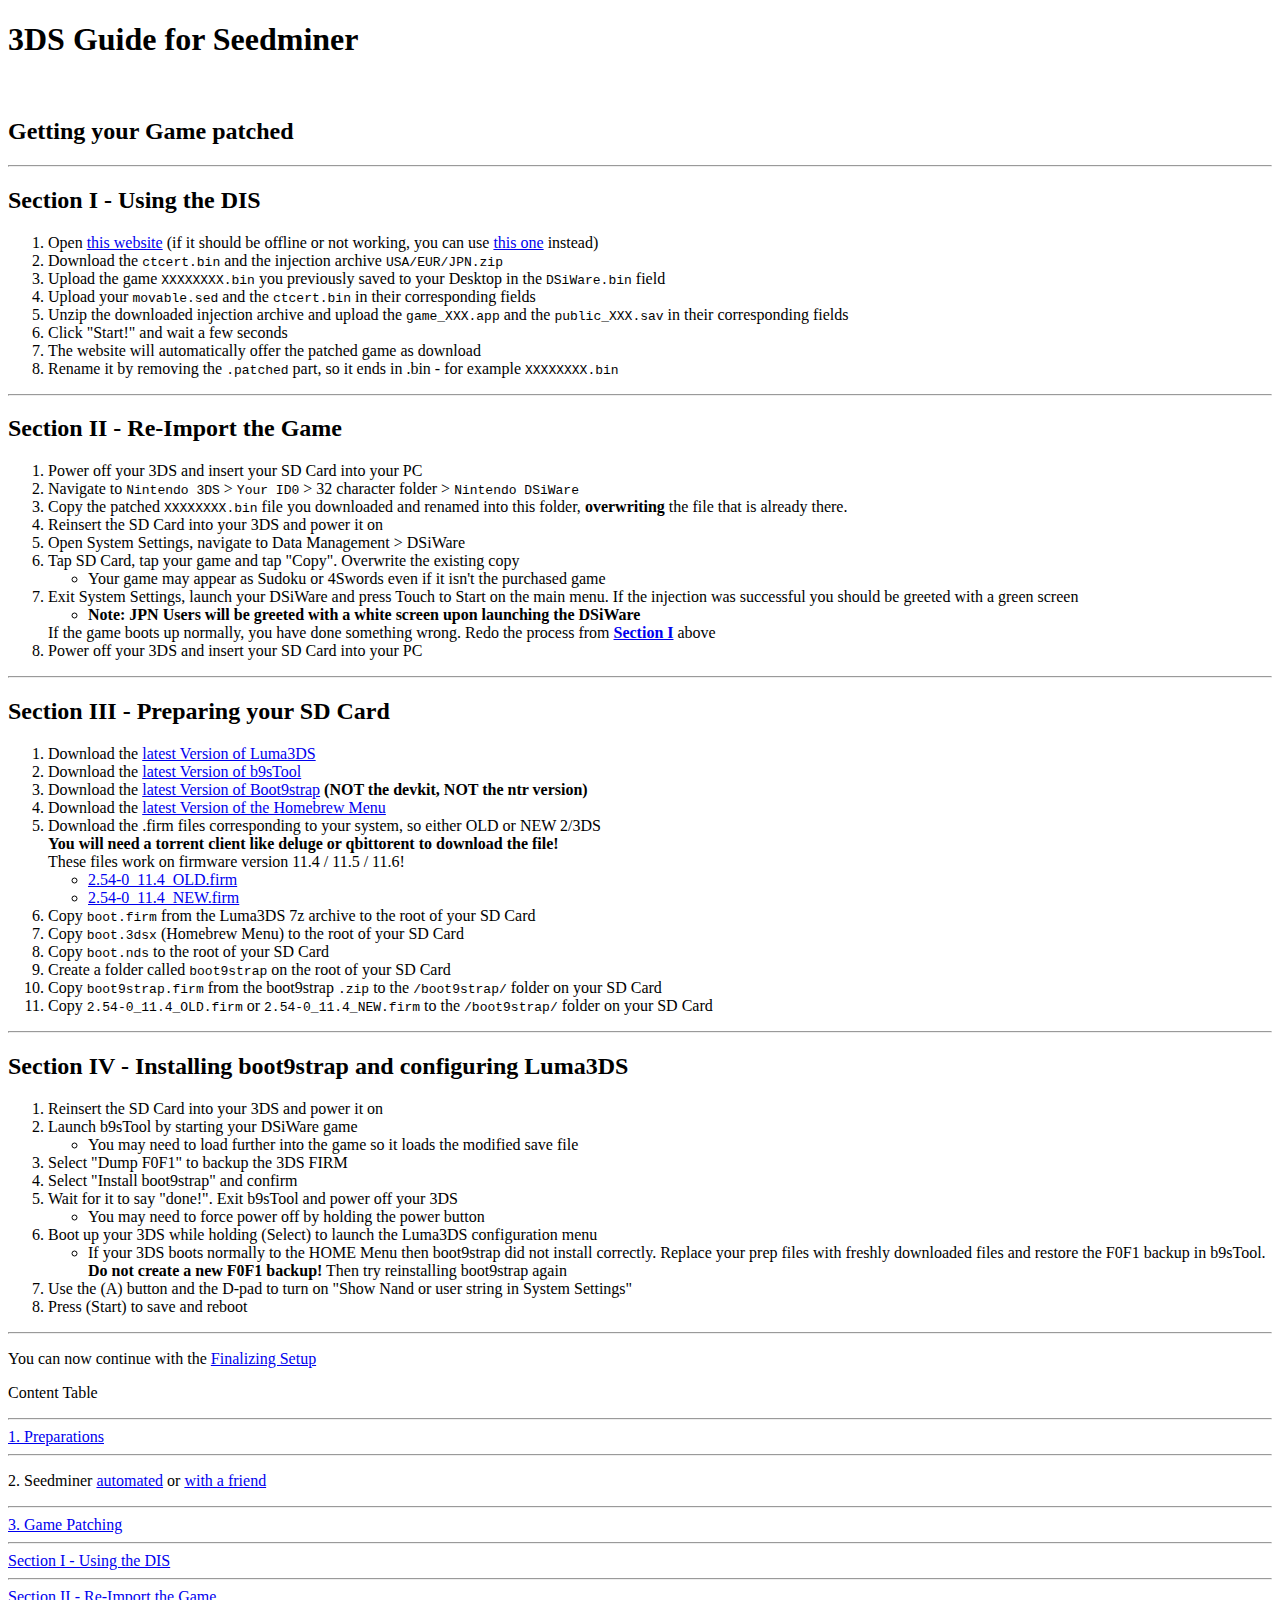
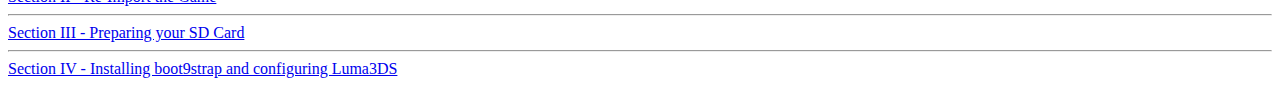
==== injection/index.html @ 7ac30f49 "forgot this" ====
<!DOCTYPE html>
<html lang="en">

<head>
  <meta charset="utf-8">
  <meta name="viewport" content="width=device-width, initial-scale=1, shrink-to-fit=no">
  <title>3DS Seedminer Guide</title>
  <link rel="shortcut icon" href="../public/images/favicon.ico" type="image/x-icon" />
  <link rel="icon" href="../public/images/favicon.ico" type="image/x-icon" />
  <script src="../public/js/jquery.min.js"></script>
  <script src="../public/js/bootstrap.bundle.min.js"></script>
  <link href="../public/stylesheets/bootstrap.min.css" rel="stylesheet" type="text/css">
  <link href="../public/stylesheets/style.css" rel="stylesheet" type="text/css">
  <meta name="description" content="A complete guide for Seedminer, aka Single System DSiWare.">
  <meta property="og:image" content="https://i.imgur.com/CVSu1zc.png">
</head>

<body>
  <div class="container-content container-fluid">
    <div class="row">
      <div class="col-lg-3"></div>
      <div class="col-lg-6">
        <h1 class="mt-5 text-center h1-page-title">3DS Guide for Seedminer</h1>
      </div>
      <div class="col-lg-3"></div>
    </div>
    <br/>
    <div class="row">
      <div class="col-lg-3"></div>
      <div class="col-lg-6">
        <h2>Getting your Game patched</h2>
        <hr>
        <h2 id="section1">Section I - Using the DIS</h2>
        <ol>
          <li>Open
            <a class="a-table" target="_blank" href="https://jisagi.github.io/TADpole-Online/">this website</a> (if it should be offline or not working, you can use
            <a class="a-table" target="_blank" href="https://jenkins.nelthorya.net/job/DSIHaxInjector/build">this one</a> instead)
          </li>
          <li>Download the
            <code>ctcert.bin</code> and the injection archive
            <code>USA/EUR/JPN.zip</code>
          </li>
          <li>Upload the game
            <code>XXXXXXXX.bin</code> you previously saved to your Desktop in the
            <code>DSiWare.bin</code> field</li>
          <li>Upload your
            <code>movable.sed</code> and the
            <code>ctcert.bin</code> in their corresponding fields</li>
          <li>Unzip the downloaded injection archive and upload the
            <code>game_XXX.app</code> and the
            <code>public_XXX.sav</code> in their corresponding fields</li>
          <li>Click "Start!" and wait a few seconds</li>
          <li>The website will automatically offer the patched game as download</li>
          <li>Rename it by removing the
            <code>.patched</code> part, so it ends in .bin - for example
            <code>XXXXXXXX.bin</code>
          </li>
        </ol>
        <hr>
        <h2 id="section2">Section II - Re-Import the Game</h2>
        <ol>
          <li>Power off your 3DS and insert your SD Card into your PC</li>
          <li>Navigate to
            <code>Nintendo 3DS</code> >
            <code>Your ID0</code> > 32 character folder >
            <code>Nintendo DSiWare</code>
          </li>
          <li>Copy the patched
            <code>XXXXXXXX.bin</code> file you downloaded and renamed into this folder,
            <strong>overwriting</strong> the file that is already there.</li>
          <li>Reinsert the SD Card into your 3DS and power it on</li>
          <li>Open System Settings, navigate to Data Management > DSiWare</li>
          <li>Tap SD Card, tap your game and tap "Copy". Overwrite the existing copy</li>
          <ul>
            <li>Your game may appear as Sudoku or 4Swords even if it isn't the purchased game</li>
          </ul>
          <li>Exit System Settings, launch your DSiWare and press Touch to Start on the main menu. If the injection was successful
            you should be greeted with a green screen
          </li>
          <ul>
            <li>
              <strong>Note: JPN Users will be greeted with a white screen upon launching the DSiWare</strong>
            </li>
          </ul>
          <div class="alert alert-danger">
            If the game boots up normally, you have done something wrong. Redo the process from
            <strong>
              <a class="box-a" href="#section1">Section I</a>
            </strong> above
          </div>
          <li>Power off your 3DS and insert your SD Card into your PC</li>
        </ol>
        <hr>
        <h2 id="section3">Section III - Preparing your SD Card</h2>
        <ol>
          <li>Download the
            <a class="a-table" target="_blank" href="https://github.com/AuroraWright/Luma3DS/releases/latest"> latest Version of Luma3DS</a>
          </li>
          <li>Download the
            <a class="a-table" target="_blank" href="https://github.com/Plailect/b9sTool/releases/latest">latest Version of b9sTool</a>
          </li>
          <li>Download the
            <a class="a-table" target="_blank" href="https://github.com/SciresM/boot9strap/releases/latest">latest Version of Boot9strap</a>
            <strong>(NOT the devkit, NOT the ntr version)</strong>
          </li>
          <li>Download the
            <a class="a-table" target="_blank" href="https://github.com/fincs/new-hbmenu/releases/latest"> latest Version of the Homebrew Menu</a>
          </li>
          <li>Download the .firm files corresponding to your system, so either OLD or NEW 2/3DS
            <br/>
            <strong>You will need a torrent client like deluge or qbittorent to download the file!</strong>
            <br/>These files work on firmware version 11.4 / 11.5 / 11.6!</li>
          <ul>
            <li>
              <a class="a-table" href="magnet:?xt=urn:btih:0dd89d42ad711f770da899af05ee162ede0d0070&dn=2.54-0_11.4_OLD.firm&tr=udp%3A%2F%2Ftracker.coppersurfer.tk%3A6969%2Fannounce&tr=udp%3A%2F%2Ftracker.opentrackr.org%3A1337%2Fannounce&tr=http%3A%2F%2Ftracker.opentrackr.org%3A1337%2Fannounce&tr=udp%3A%2F%2Fzer0day.ch%3A1337%2Fannounce&tr=udp%3A%2F%2Ftracker.leechers-paradise.org%3A6969%2Fannounce&tr=udp%3A%2F%2Fexplodie.org%3A6969%2Fannounce&tr=http%3A%2F%2Fexplodie.org%3A6969%2Fannounce&tr=udp%3A%2F%2F9.rarbg.com%3A2710%2Fannounce&tr=udp%3A%2F%2Fp4p.arenabg.com%3A1337%2Fannounce&tr=http%3A%2F%2Fp4p.arenabg.com%3A1337%2Fannounce&tr=udp%3A%2F%2Ftracker.aletorrenty.pl%3A2710%2Fannounce&tr=http%3A%2F%2Ftracker.aletorrenty.pl%3A2710%2Fannounce&tr=http%3A%2F%2Ftracker1.wasabii.com.tw%3A6969%2Fannounce&tr=http%3A%2F%2Ftracker.baravik.org%3A6970%2Fannounce&tr=http%3A%2F%2Ftracker.tfile.me%2Fannounce&tr=udp%3A%2F%2Ftorrent.gresille.org%3A80%2Fannounce&tr=http%3A%2F%2Ftorrent.gresille.org%2Fannounce&tr=udp%3A%2F%2Ftracker.yoshi210.com%3A6969%2Fannounce&tr=udp%3A%2F%2Ftracker.tiny-vps.com%3A6969%2Fannounce&tr=udp%3A%2F%2Ftracker.filetracker.pl%3A8089%2Fannounce">2.54-0_11.4_OLD.firm</a>
            </li>
            <li>
              <a class="a-table" href="magnet:?xt=urn:btih:3b59dd43eec3edb133555f58d1180bfb196acbb4&dn=2.54-0_11.4_NEW.firm&tr=udp%3A%2F%2Ftracker.coppersurfer.tk%3A6969%2Fannounce&tr=udp%3A%2F%2Ftracker.opentrackr.org%3A1337%2Fannounce&tr=http%3A%2F%2Ftracker.opentrackr.org%3A1337%2Fannounce&tr=udp%3A%2F%2Fzer0day.ch%3A1337%2Fannounce&tr=udp%3A%2F%2Ftracker.leechers-paradise.org%3A6969%2Fannounce&tr=udp%3A%2F%2Fexplodie.org%3A6969%2Fannounce&tr=http%3A%2F%2Fexplodie.org%3A6969%2Fannounce&tr=udp%3A%2F%2F9.rarbg.com%3A2710%2Fannounce&tr=udp%3A%2F%2Fp4p.arenabg.com%3A1337%2Fannounce&tr=http%3A%2F%2Fp4p.arenabg.com%3A1337%2Fannounce&tr=udp%3A%2F%2Ftracker.aletorrenty.pl%3A2710%2Fannounce&tr=http%3A%2F%2Ftracker.aletorrenty.pl%3A2710%2Fannounce&tr=http%3A%2F%2Ftracker1.wasabii.com.tw%3A6969%2Fannounce&tr=http%3A%2F%2Ftracker.baravik.org%3A6970%2Fannounce&tr=http%3A%2F%2Ftracker.tfile.me%2Fannounce&tr=udp%3A%2F%2Ftorrent.gresille.org%3A80%2Fannounce&tr=http%3A%2F%2Ftorrent.gresille.org%2Fannounce&tr=udp%3A%2F%2Ftracker.yoshi210.com%3A6969%2Fannounce&tr=udp%3A%2F%2Ftracker.tiny-vps.com%3A6969%2Fannounce&tr=udp%3A%2F%2Ftracker.filetracker.pl%3A8089%2Fannounce">2.54-0_11.4_NEW.firm</a>
            </li>
          </ul>
          <li>Copy
            <code>boot.firm</code> from the Luma3DS 7z archive to the root of your SD Card</li>
          <li>Copy
            <code>boot.3dsx</code> (Homebrew Menu) to the root of your SD Card</li>
          <li>Copy
            <code>boot.nds</code> to the root of your SD Card</li>
          <li>Create a folder called
            <code>boot9strap</code> on the root of your SD Card</li>
          <li>Copy
            <code>boot9strap.firm</code> from the boot9strap
            <code>.zip</code> to the
            <code>/boot9strap/</code> folder on your SD Card</li>
          <li>Copy
            <code>2.54-0_11.4_OLD.firm</code> or
            <code>2.54-0_11.4_NEW.firm</code> to the
            <code>/boot9strap/</code> folder on your SD Card</li>
        </ol>
        <hr>
        <h2 id="section4">Section IV - Installing boot9strap and configuring Luma3DS</h2>
        <ol>
          <li>Reinsert the SD Card into your 3DS and power it on</li>
          <li>Launch b9sTool by starting your DSiWare game</li>
          <ul>
            <li>You may need to load further into the game so it loads the modified save file</li>
          </ul>
          <li>Select "Dump F0F1" to backup the 3DS FIRM</li>
          <li>Select "Install boot9strap" and confirm</li>
          <li>Wait for it to say "done!". Exit b9sTool and power off your 3DS</li>
          <ul>
            <li>You may need to force power off by holding the power button</li>
          </ul>
          <li>Boot up your 3DS while holding (Select) to launch the Luma3DS configuration menu
            <ul>
              <li>If your 3DS boots normally to the HOME Menu then boot9strap did not install correctly. Replace your prep files
                with freshly downloaded files and restore the F0F1 backup in b9sTool.
                <strong>Do not create a new F0F1 backup!</strong> Then try reinstalling boot9strap again
              </li>
            </ul>
            <li>Use the (A) button and the D-pad to turn on "Show Nand or user string in System Settings"</li>
            <li>Press (Start) to save and reboot</li>
        </ol>
        <hr>
        <p class="p-box">
          You can now continue with the
          <a href="https://3ds.hacks.guide/finalizing-setup">Finalizing Setup</a>
        </p>
      </div>
      <div class="col-lg-2">
        <div class="content-table">
          <p class="text-center content-table-title">Content Table</p>
          <hr class="content-table-hr">
          <a href="../" class="a-table">1. Preparations</a>
          <hr class="content-table-hr">
          <p>2. Seedminer
            <a href="../seedminerAuto/" class="a-table">automated</a> or
            <a href="../seedminerSelf/" class="a-table">with a friend</a>
          </p>
          <hr class="content-table-hr">
          <a href="./" class="a-table">3. Game Patching</a>
          <hr class="content-table-hr">
          <a href="#section1" class="a-table a-table-section">Section I - Using the DIS</a>
          <hr class="content-table-hr">
          <a href="#section2" class="a-table a-table-section">Section II - Re-Import the Game</a>
          <hr class="content-table-hr">
          <a href="#section3" class="a-table a-table-section">Section III - Preparing your SD Card</a>
          <hr class="content-table-hr">
          <a href="#section4" class="a-table a-table-section">Section IV - Installing boot9strap and configuring Luma3DS</a>
          <br>
        </div>
      </div>
      <div class="col-lg-1"></div>
    </div>
  </div>
</body>

</html>
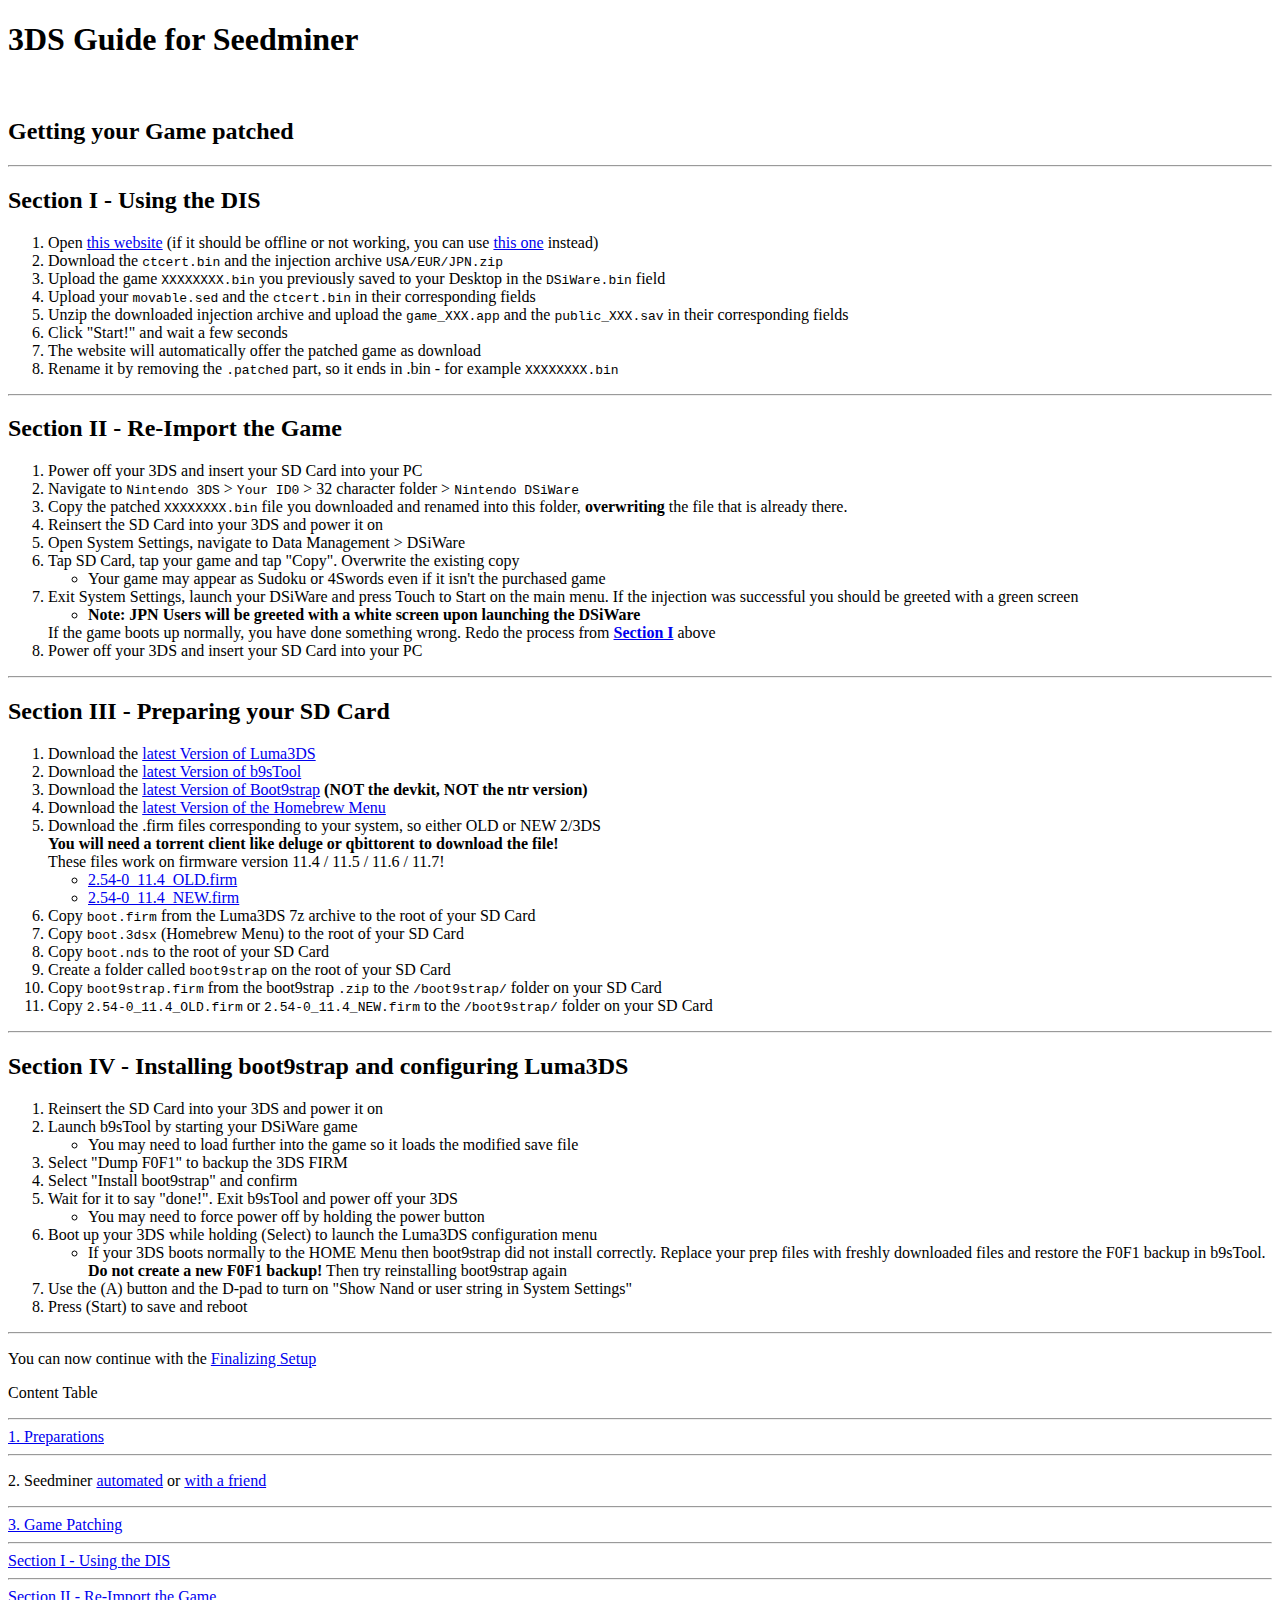
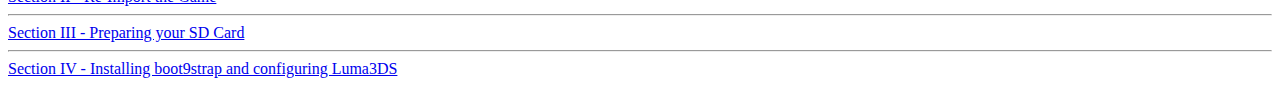
==== commit 84081972: "11.7 released" ====
--- a/injection/index.html
+++ b/injection/index.html
@@ -109,7 +109,7 @@
           <li>Download the .firm files corresponding to your system, so either OLD or NEW 2/3DS
             <br/>
             <strong>You will need a torrent client like deluge or qbittorent to download the file!</strong>
-            <br/>These files work on firmware version 11.4 / 11.5 / 11.6!</li>
+            <br/>These files work on firmware version 11.4 / 11.5 / 11.6 / 11.7!</li>
           <ul>
             <li>
               <a class="a-table" href="magnet:?xt=urn:btih:0dd89d42ad711f770da899af05ee162ede0d0070&dn=2.54-0_11.4_OLD.firm&tr=udp%3A%2F%2Ftracker.coppersurfer.tk%3A6969%2Fannounce&tr=udp%3A%2F%2Ftracker.opentrackr.org%3A1337%2Fannounce&tr=http%3A%2F%2Ftracker.opentrackr.org%3A1337%2Fannounce&tr=udp%3A%2F%2Fzer0day.ch%3A1337%2Fannounce&tr=udp%3A%2F%2Ftracker.leechers-paradise.org%3A6969%2Fannounce&tr=udp%3A%2F%2Fexplodie.org%3A6969%2Fannounce&tr=http%3A%2F%2Fexplodie.org%3A6969%2Fannounce&tr=udp%3A%2F%2F9.rarbg.com%3A2710%2Fannounce&tr=udp%3A%2F%2Fp4p.arenabg.com%3A1337%2Fannounce&tr=http%3A%2F%2Fp4p.arenabg.com%3A1337%2Fannounce&tr=udp%3A%2F%2Ftracker.aletorrenty.pl%3A2710%2Fannounce&tr=http%3A%2F%2Ftracker.aletorrenty.pl%3A2710%2Fannounce&tr=http%3A%2F%2Ftracker1.wasabii.com.tw%3A6969%2Fannounce&tr=http%3A%2F%2Ftracker.baravik.org%3A6970%2Fannounce&tr=http%3A%2F%2Ftracker.tfile.me%2Fannounce&tr=udp%3A%2F%2Ftorrent.gresille.org%3A80%2Fannounce&tr=http%3A%2F%2Ftorrent.gresille.org%2Fannounce&tr=udp%3A%2F%2Ftracker.yoshi210.com%3A6969%2Fannounce&tr=udp%3A%2F%2Ftracker.tiny-vps.com%3A6969%2Fannounce&tr=udp%3A%2F%2Ftracker.filetracker.pl%3A8089%2Fannounce">2.54-0_11.4_OLD.firm</a>
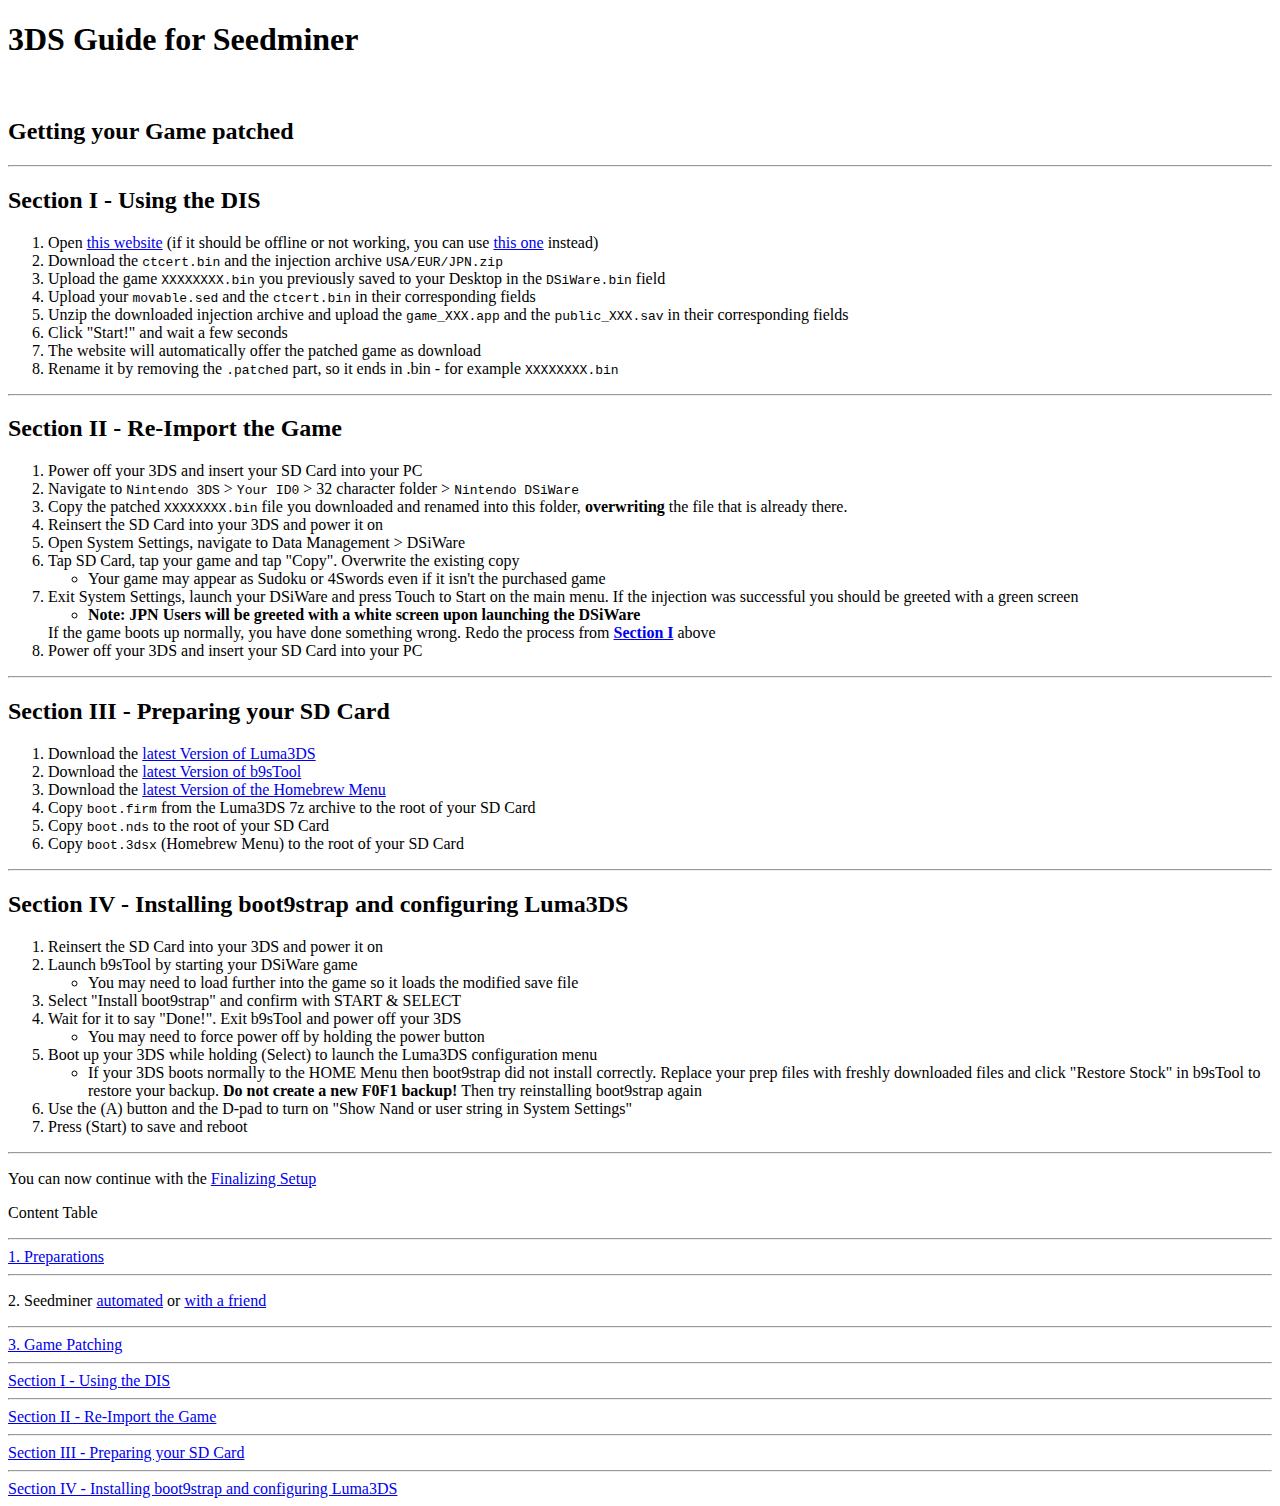
==== commit 23780195: "firmware 11.8 update" ====
--- a/injection/index.html
+++ b/injection/index.html
@@ -94,46 +94,20 @@
         <h2 id="section3">Section III - Preparing your SD Card</h2>
         <ol>
           <li>Download the
-            <a class="a-table" target="_blank" href="https://github.com/AuroraWright/Luma3DS/releases/latest"> latest Version of Luma3DS</a>
+            <a class="a-table" target="_blank" href="https://3ds.hacks.guide/assets/files/Luma3DSv89CC6ED.7z"> latest Version of Luma3DS</a>
           </li>
           <li>Download the
-            <a class="a-table" target="_blank" href="https://github.com/Plailect/b9sTool/releases/latest">latest Version of b9sTool</a>
-          </li>
-          <li>Download the
-            <a class="a-table" target="_blank" href="https://github.com/SciresM/boot9strap/releases/latest">latest Version of Boot9strap</a>
-            <strong>(NOT the devkit, NOT the ntr version)</strong>
+            <a class="a-table" target="_blank" href="https://github.com/zoogie/b9sTool/releases">latest Version of b9sTool</a>
           </li>
           <li>Download the
             <a class="a-table" target="_blank" href="https://github.com/fincs/new-hbmenu/releases/latest"> latest Version of the Homebrew Menu</a>
           </li>
-          <li>Download the .firm files corresponding to your system, so either OLD or NEW 2/3DS
-            <br/>
-            <strong>You will need a torrent client like deluge or qbittorent to download the file!</strong>
-            <br/>These files work on firmware version 11.4 / 11.5 / 11.6 / 11.7!</li>
-          <ul>
-            <li>
-              <a class="a-table" href="magnet:?xt=urn:btih:0dd89d42ad711f770da899af05ee162ede0d0070&dn=2.54-0_11.4_OLD.firm&tr=udp%3A%2F%2Ftracker.coppersurfer.tk%3A6969%2Fannounce&tr=udp%3A%2F%2Ftracker.opentrackr.org%3A1337%2Fannounce&tr=http%3A%2F%2Ftracker.opentrackr.org%3A1337%2Fannounce&tr=udp%3A%2F%2Fzer0day.ch%3A1337%2Fannounce&tr=udp%3A%2F%2Ftracker.leechers-paradise.org%3A6969%2Fannounce&tr=udp%3A%2F%2Fexplodie.org%3A6969%2Fannounce&tr=http%3A%2F%2Fexplodie.org%3A6969%2Fannounce&tr=udp%3A%2F%2F9.rarbg.com%3A2710%2Fannounce&tr=udp%3A%2F%2Fp4p.arenabg.com%3A1337%2Fannounce&tr=http%3A%2F%2Fp4p.arenabg.com%3A1337%2Fannounce&tr=udp%3A%2F%2Ftracker.aletorrenty.pl%3A2710%2Fannounce&tr=http%3A%2F%2Ftracker.aletorrenty.pl%3A2710%2Fannounce&tr=http%3A%2F%2Ftracker1.wasabii.com.tw%3A6969%2Fannounce&tr=http%3A%2F%2Ftracker.baravik.org%3A6970%2Fannounce&tr=http%3A%2F%2Ftracker.tfile.me%2Fannounce&tr=udp%3A%2F%2Ftorrent.gresille.org%3A80%2Fannounce&tr=http%3A%2F%2Ftorrent.gresille.org%2Fannounce&tr=udp%3A%2F%2Ftracker.yoshi210.com%3A6969%2Fannounce&tr=udp%3A%2F%2Ftracker.tiny-vps.com%3A6969%2Fannounce&tr=udp%3A%2F%2Ftracker.filetracker.pl%3A8089%2Fannounce">2.54-0_11.4_OLD.firm</a>
-            </li>
-            <li>
-              <a class="a-table" href="magnet:?xt=urn:btih:3b59dd43eec3edb133555f58d1180bfb196acbb4&dn=2.54-0_11.4_NEW.firm&tr=udp%3A%2F%2Ftracker.coppersurfer.tk%3A6969%2Fannounce&tr=udp%3A%2F%2Ftracker.opentrackr.org%3A1337%2Fannounce&tr=http%3A%2F%2Ftracker.opentrackr.org%3A1337%2Fannounce&tr=udp%3A%2F%2Fzer0day.ch%3A1337%2Fannounce&tr=udp%3A%2F%2Ftracker.leechers-paradise.org%3A6969%2Fannounce&tr=udp%3A%2F%2Fexplodie.org%3A6969%2Fannounce&tr=http%3A%2F%2Fexplodie.org%3A6969%2Fannounce&tr=udp%3A%2F%2F9.rarbg.com%3A2710%2Fannounce&tr=udp%3A%2F%2Fp4p.arenabg.com%3A1337%2Fannounce&tr=http%3A%2F%2Fp4p.arenabg.com%3A1337%2Fannounce&tr=udp%3A%2F%2Ftracker.aletorrenty.pl%3A2710%2Fannounce&tr=http%3A%2F%2Ftracker.aletorrenty.pl%3A2710%2Fannounce&tr=http%3A%2F%2Ftracker1.wasabii.com.tw%3A6969%2Fannounce&tr=http%3A%2F%2Ftracker.baravik.org%3A6970%2Fannounce&tr=http%3A%2F%2Ftracker.tfile.me%2Fannounce&tr=udp%3A%2F%2Ftorrent.gresille.org%3A80%2Fannounce&tr=http%3A%2F%2Ftorrent.gresille.org%2Fannounce&tr=udp%3A%2F%2Ftracker.yoshi210.com%3A6969%2Fannounce&tr=udp%3A%2F%2Ftracker.tiny-vps.com%3A6969%2Fannounce&tr=udp%3A%2F%2Ftracker.filetracker.pl%3A8089%2Fannounce">2.54-0_11.4_NEW.firm</a>
-            </li>
-          </ul>
           <li>Copy
             <code>boot.firm</code> from the Luma3DS 7z archive to the root of your SD Card</li>
           <li>Copy
+            <code>boot.nds</code> to the root of your SD Card</li>
+          <li>Copy
             <code>boot.3dsx</code> (Homebrew Menu) to the root of your SD Card</li>
-          <li>Copy
-            <code>boot.nds</code> to the root of your SD Card</li>
-          <li>Create a folder called
-            <code>boot9strap</code> on the root of your SD Card</li>
-          <li>Copy
-            <code>boot9strap.firm</code> from the boot9strap
-            <code>.zip</code> to the
-            <code>/boot9strap/</code> folder on your SD Card</li>
-          <li>Copy
-            <code>2.54-0_11.4_OLD.firm</code> or
-            <code>2.54-0_11.4_NEW.firm</code> to the
-            <code>/boot9strap/</code> folder on your SD Card</li>
         </ol>
         <hr>
         <h2 id="section4">Section IV - Installing boot9strap and configuring Luma3DS</h2>
@@ -143,16 +117,15 @@
           <ul>
             <li>You may need to load further into the game so it loads the modified save file</li>
           </ul>
-          <li>Select "Dump F0F1" to backup the 3DS FIRM</li>
-          <li>Select "Install boot9strap" and confirm</li>
-          <li>Wait for it to say "done!". Exit b9sTool and power off your 3DS</li>
+          <li>Select "Install boot9strap" and confirm with START &amp; SELECT</li>
+          <li>Wait for it to say "Done!". Exit b9sTool and power off your 3DS</li>
           <ul>
             <li>You may need to force power off by holding the power button</li>
           </ul>
           <li>Boot up your 3DS while holding (Select) to launch the Luma3DS configuration menu
             <ul>
               <li>If your 3DS boots normally to the HOME Menu then boot9strap did not install correctly. Replace your prep files
-                with freshly downloaded files and restore the F0F1 backup in b9sTool.
+                with freshly downloaded files and click "Restore Stock" in b9sTool to restore your backup.
                 <strong>Do not create a new F0F1 backup!</strong> Then try reinstalling boot9strap again
               </li>
             </ul>
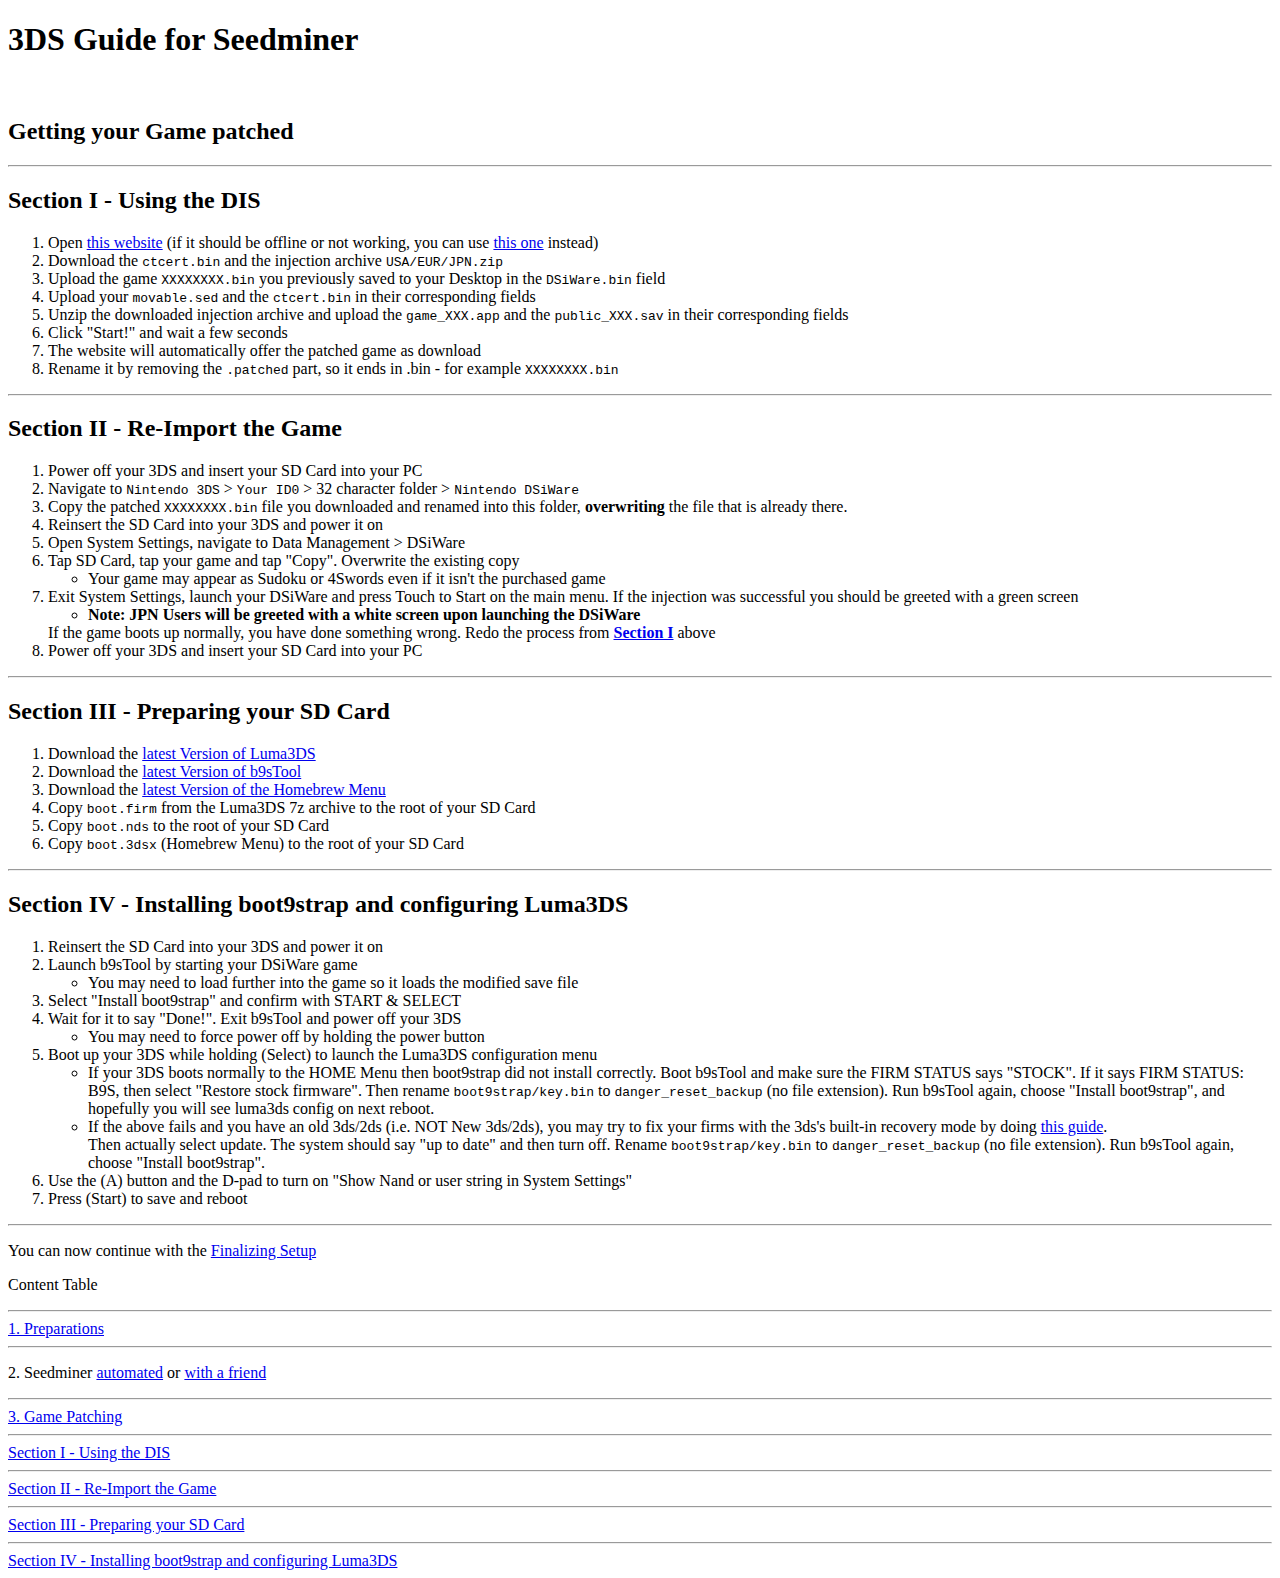
==== commit 5fea610c: "changed troubleshoot for new b9stool" ====
--- a/injection/index.html
+++ b/injection/index.html
@@ -94,7 +94,7 @@
         <h2 id="section3">Section III - Preparing your SD Card</h2>
         <ol>
           <li>Download the
-            <a class="a-table" target="_blank" href="https://3ds.hacks.guide/assets/files/Luma3DSv89CC6ED.7z"> latest Version of Luma3DS</a>
+            <a class="a-table" target="_blank" href="https://github.com/AuroraWright/Luma3DS/releases/latest"> latest Version of Luma3DS</a>
           </li>
           <li>Download the
             <a class="a-table" target="_blank" href="https://github.com/zoogie/b9sTool/releases">latest Version of b9sTool</a>
@@ -124,9 +124,21 @@
           </ul>
           <li>Boot up your 3DS while holding (Select) to launch the Luma3DS configuration menu
             <ul>
-              <li>If your 3DS boots normally to the HOME Menu then boot9strap did not install correctly. Replace your prep files
-                with freshly downloaded files and click "Restore Stock" in b9sTool to restore your backup.
-                <strong>Do not create a new F0F1 backup!</strong> Then try reinstalling boot9strap again
+              <li>If your 3DS boots normally to the HOME Menu then boot9strap did not install correctly. Boot b9sTool and make
+                sure the FIRM STATUS says "STOCK". If it says FIRM STATUS: B9S, then select "Restore stock firmware". Then
+                rename
+                <code>boot9strap/key.bin</code> to
+                <code>danger_reset_backup</code> (no file extension). Run b9sTool again, choose "Install boot9strap", and hopefully you will see luma3ds
+                config on next reboot.
+              </li>
+              <li>
+                If the above fails and you have an old 3ds/2ds (i.e. NOT New 3ds/2ds), you may try to fix your firms with the 3ds's built-in
+                recovery mode by doing
+                <a class="a-table" target="_blank" href="https://www.3dbrew.org/wiki/Recovery_Mode">
+                  this guide</a>.
+                <br>Then actually select update. The system should say "up to date" and then turn off. Rename
+                <code>boot9strap/key.bin</code> to
+                <code>danger_reset_backup</code> (no file extension). Run b9sTool again, choose "Install boot9strap".
               </li>
             </ul>
             <li>Use the (A) button and the D-pad to turn on "Show Nand or user string in System Settings"</li>
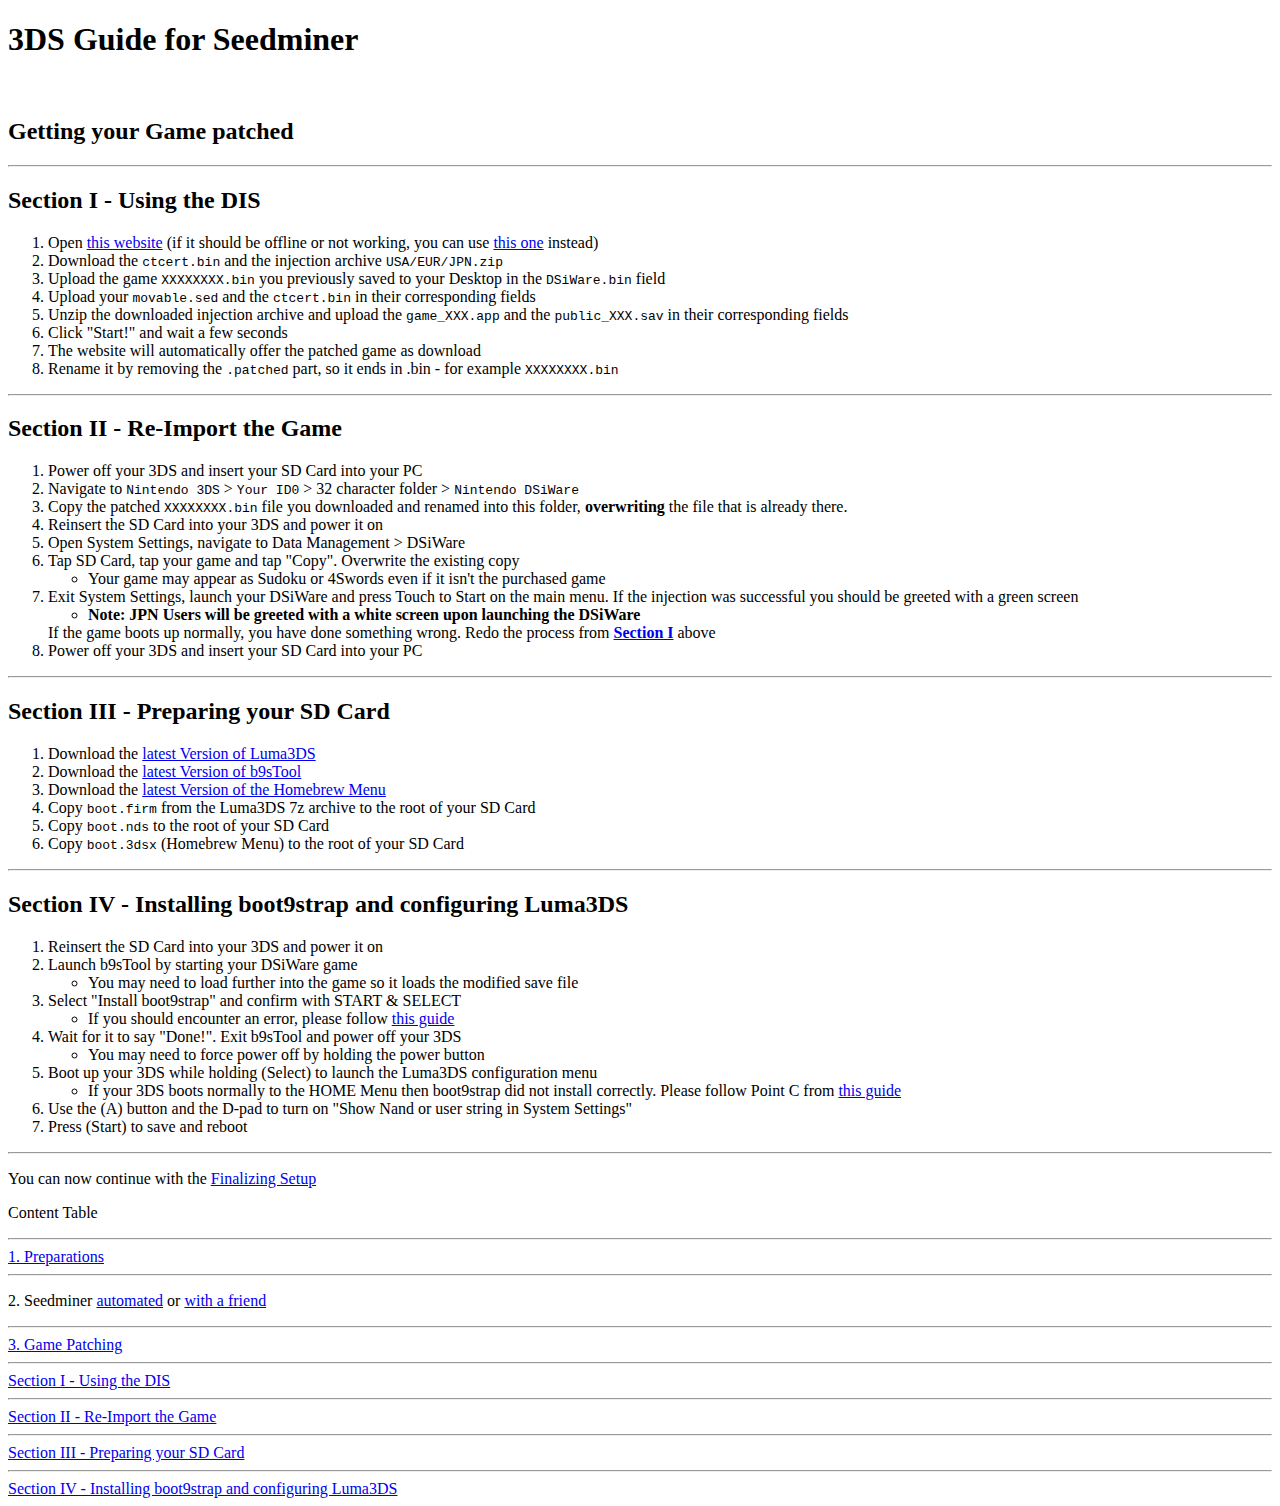
==== commit da1f5a56: "b9stool troubleshoot updated" ====
--- a/injection/index.html
+++ b/injection/index.html
@@ -118,27 +118,20 @@
             <li>You may need to load further into the game so it loads the modified save file</li>
           </ul>
           <li>Select "Install boot9strap" and confirm with START &amp; SELECT</li>
+          <ul>
+            <li>If you should encounter an error, please follow
+              <a class="a-table" target="_blank" href="https://github.com/zoogie/b9sTool/blob/master/TROUBLESHOOTING.md">this guide</a>
+            </li>
+          </ul>
           <li>Wait for it to say "Done!". Exit b9sTool and power off your 3DS</li>
           <ul>
             <li>You may need to force power off by holding the power button</li>
           </ul>
           <li>Boot up your 3DS while holding (Select) to launch the Luma3DS configuration menu
             <ul>
-              <li>If your 3DS boots normally to the HOME Menu then boot9strap did not install correctly. Boot b9sTool and make
-                sure the FIRM STATUS says "STOCK". If it says FIRM STATUS: B9S, then select "Restore stock firmware". Then
-                rename
-                <code>boot9strap/key.bin</code> to
-                <code>danger_reset_backup</code> (no file extension). Run b9sTool again, choose "Install boot9strap", and hopefully you will see luma3ds
-                config on next reboot.
-              </li>
-              <li>
-                If the above fails and you have an old 3ds/2ds (i.e. NOT New 3ds/2ds), you may try to fix your firms with the 3ds's built-in
-                recovery mode by doing
-                <a class="a-table" target="_blank" href="https://www.3dbrew.org/wiki/Recovery_Mode">
-                  this guide</a>.
-                <br>Then actually select update. The system should say "up to date" and then turn off. Rename
-                <code>boot9strap/key.bin</code> to
-                <code>danger_reset_backup</code> (no file extension). Run b9sTool again, choose "Install boot9strap".
+              <li>If your 3DS boots normally to the HOME Menu then boot9strap did not install correctly. Please follow Point
+                C from
+                <a class="a-table" target="_blank" href="https://github.com/zoogie/b9sTool/blob/master/TROUBLESHOOTING.md">this guide</a>
               </li>
             </ul>
             <li>Use the (A) button and the D-pad to turn on "Show Nand or user string in System Settings"</li>
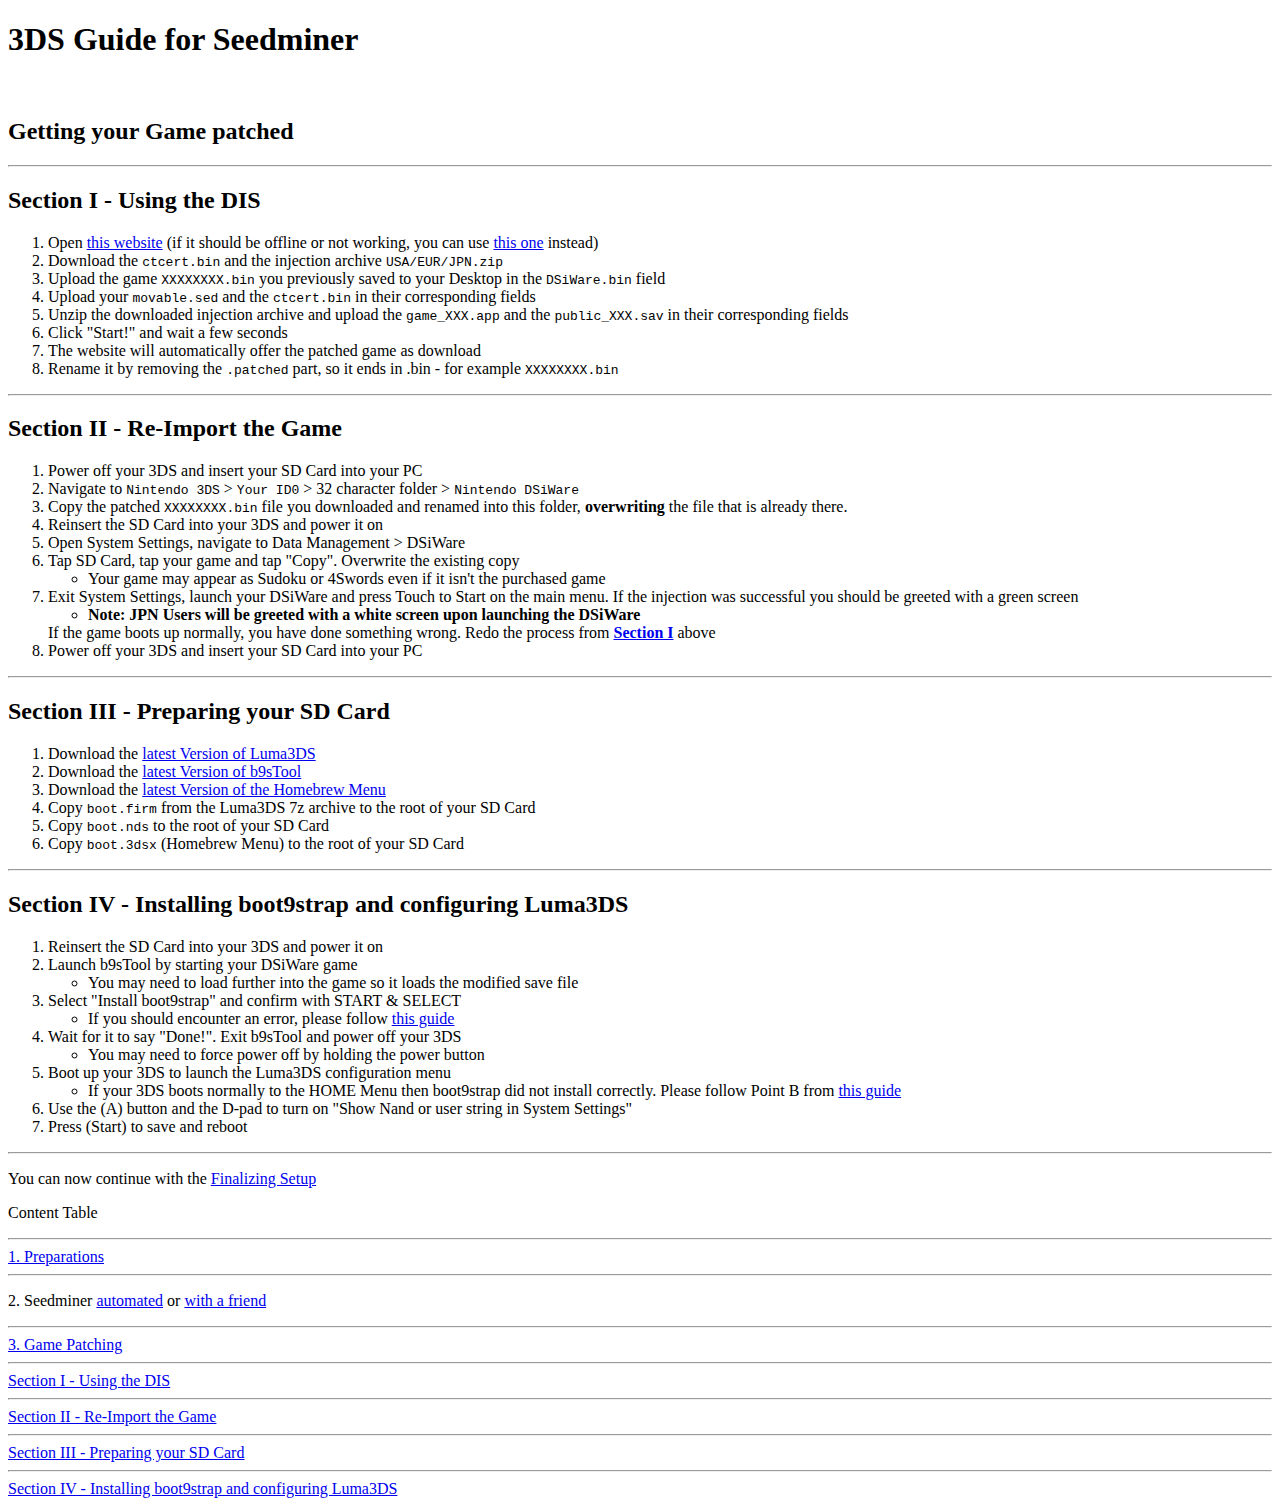
==== commit 97c958ce: "Update index.html" ====
--- a/injection/index.html
+++ b/injection/index.html
@@ -127,10 +127,10 @@
           <ul>
             <li>You may need to force power off by holding the power button</li>
           </ul>
-          <li>Boot up your 3DS while holding (Select) to launch the Luma3DS configuration menu
+          <li>Boot up your 3DS to launch the Luma3DS configuration menu
             <ul>
               <li>If your 3DS boots normally to the HOME Menu then boot9strap did not install correctly. Please follow Point
-                C from
+                B from
                 <a class="a-table" target="_blank" href="https://github.com/zoogie/b9sTool/blob/master/TROUBLESHOOTING.md">this guide</a>
               </li>
             </ul>
@@ -171,4 +171,4 @@
   </div>
 </body>
 
-</html>+</html>
